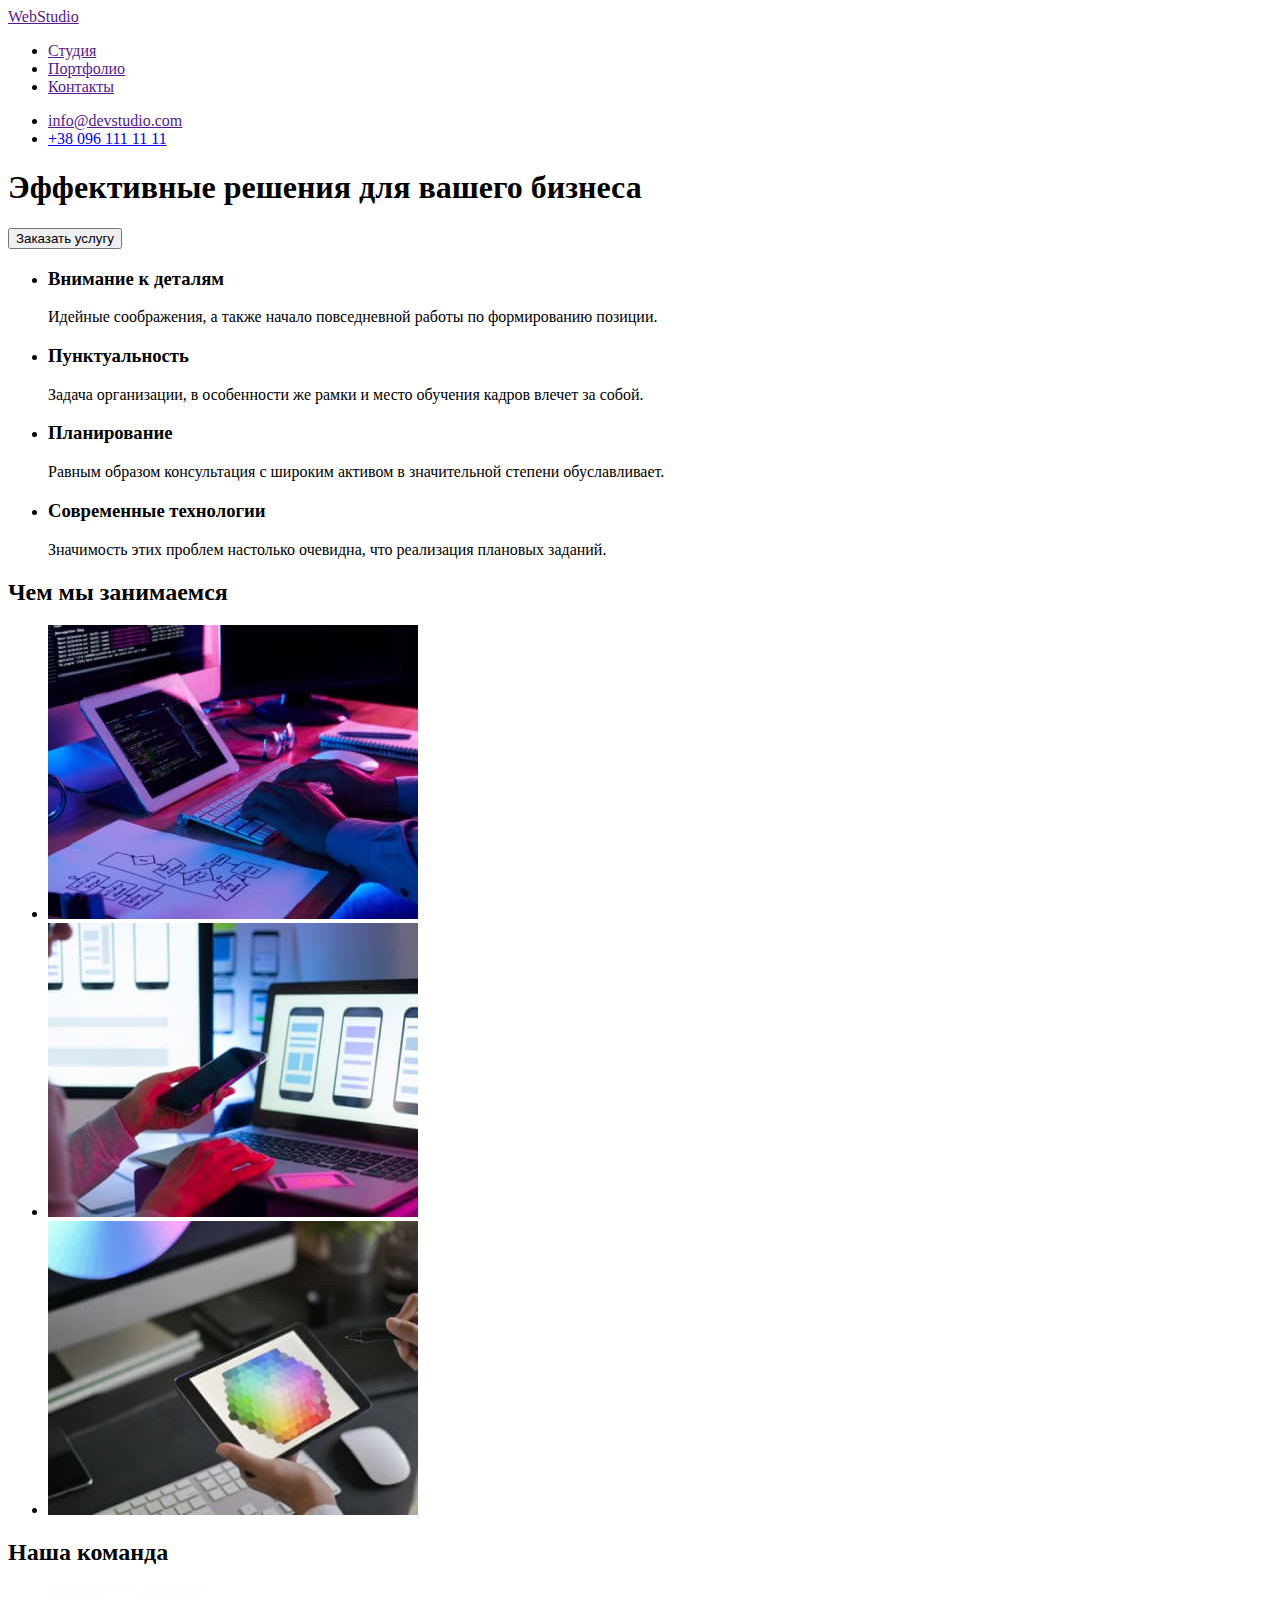
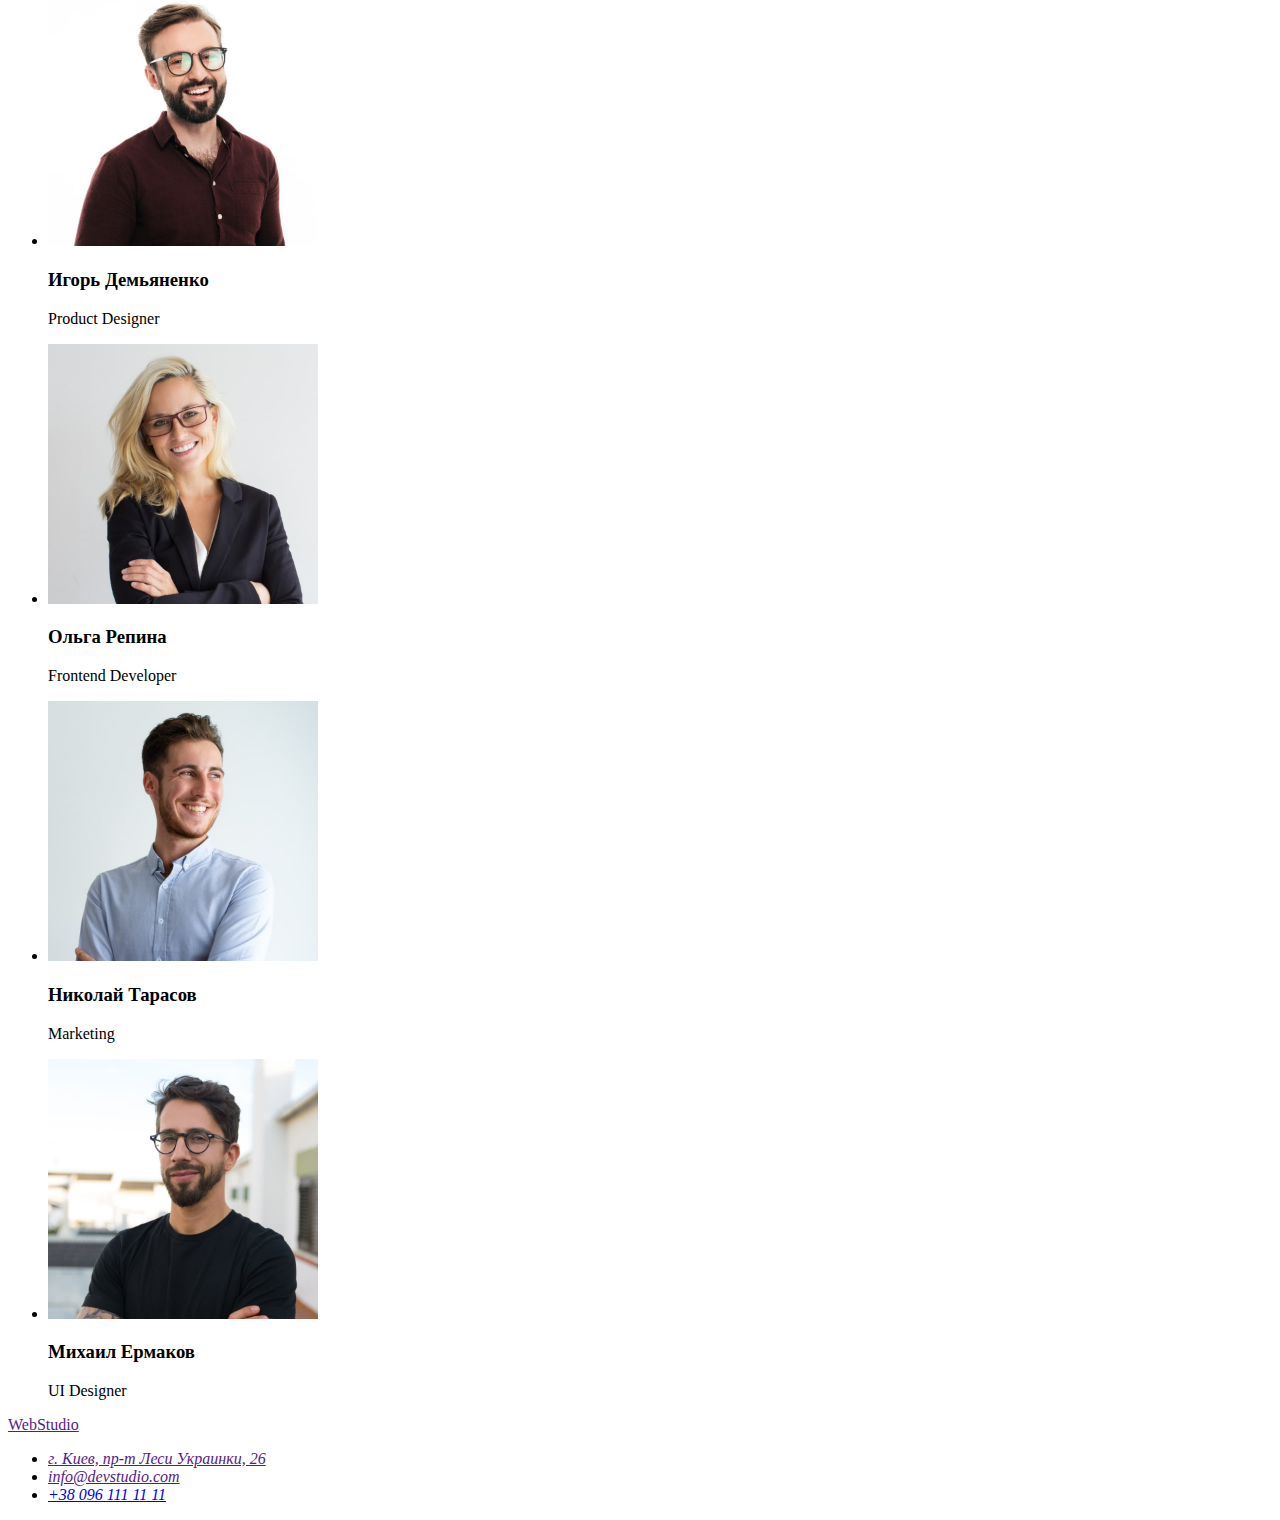
==== index.html @ b24d90ad "hm2" ====
<!DOCTYPE html>
<html lang="ru">
<head>
    <meta charset="UTF-8">
    <meta http-equiv="X-UA-Compatible" content="IE=edge">
    <meta name="viewport" content="width=device-width, initial-scale=1.0">
    <title>Document</title>
</head>
<body>
    <header>
        <nav>
            <a href="">WebStudio</a>
            <ul>
                <li><a href="">Студия</a></li>
                <li><a href="">Портфолио</a></li>
                <li><a href="">Контакты</a></li>
            </ul>
        </nav>
      <ul>
          <li>
              <a href="">info@devstudio.com</a>
          </li>
          <li>
              <a href="tel:+380961111111">+38 096 111 11 11</a>
          </li>
      </ul>
    </header>
    <main>
        <section>
            <h1>Эффективные решения для вашего бизнеса</h1>
            <button type="button">Заказать услугу</button>
        </section>
        <section>
            <ul>
                <li>
                    <h3>Внимание к деталям</h3>
                    <p>Идейные соображения, а также начало повседневной работы по формированию позиции.</p>
                </li>
                <li>
                    <h3>Пунктуальность</h3>
                    <p>Задача организации, в особенности же рамки и место обучения кадров влечет за собой.</p>
                </li>
                <li>
                    <h3>Планирование</h3>
                    <p>Равным образом консультация с широким активом в значительной степени обуславливает.</p>
                </li>
                <li>
                    <h3>Современные технологии</h3>
                    <p>Значимость этих проблем настолько очевидна, что реализация плановых заданий.</p>
                </li>
            </ul>
            </section>
            <section>
            <h2>Чем мы занимаемся</h2>
            <ul>
               <li>
                    <img src="./images/img.jpg" alt="печать" width="370">
               </li>
               <li>
                <img src="./images/img1.jpg" alt="анализ" width="370">
               </li>
               <li>
                <img src="./images/img2.jpg" alt="дизайн" width="370">
               </li>
            </ul>
        </section>
        <section>
            <h2>Наша команда</h2>
            <ul>
                <li>
                    <img src="./images/img-team1.jpg" alt="участник команды" width="270">
                    <h3>Игорь Демьяненко</h3>
                    <p>Product Designer</p>
                </li>
                <li>
                    <img src="./images/img-team2.jpg" alt="участник команды" width="270">
                    <h3>Ольга Репина</h3>
                    <p>Frontend Developer</p>
                </li>
                <li>
                    <img src="./images/img-team3.jpg" alt="участник команды" width="270">
                    <h3> Николай Тарасов</h3>
                    <p>Marketing</p>
                </li>
                <li>
                    <img src="./images/img-team4.jpg" alt="участник команды" width="270">
                    <h3>Михаил Ермаков</h3>
                    <p>UI Designer</p>
                </li>
            </ul>
        </section>
    </main>
    <footer>
        <a href="">WebStudio</a>
       <address>
            <ul>
                <li>
                    <a href="">г. Киев, пр-т Леси Украинки, 26</a>
                </li>
                <li>
                    <a href="">info@devstudio.com</a>
                </li>
                <li>
                    <a href="tel:+380961111111">+38 096 111 11 11</a>
                </li>
            </ul>

       </address>
    </footer>
</body>
</html>
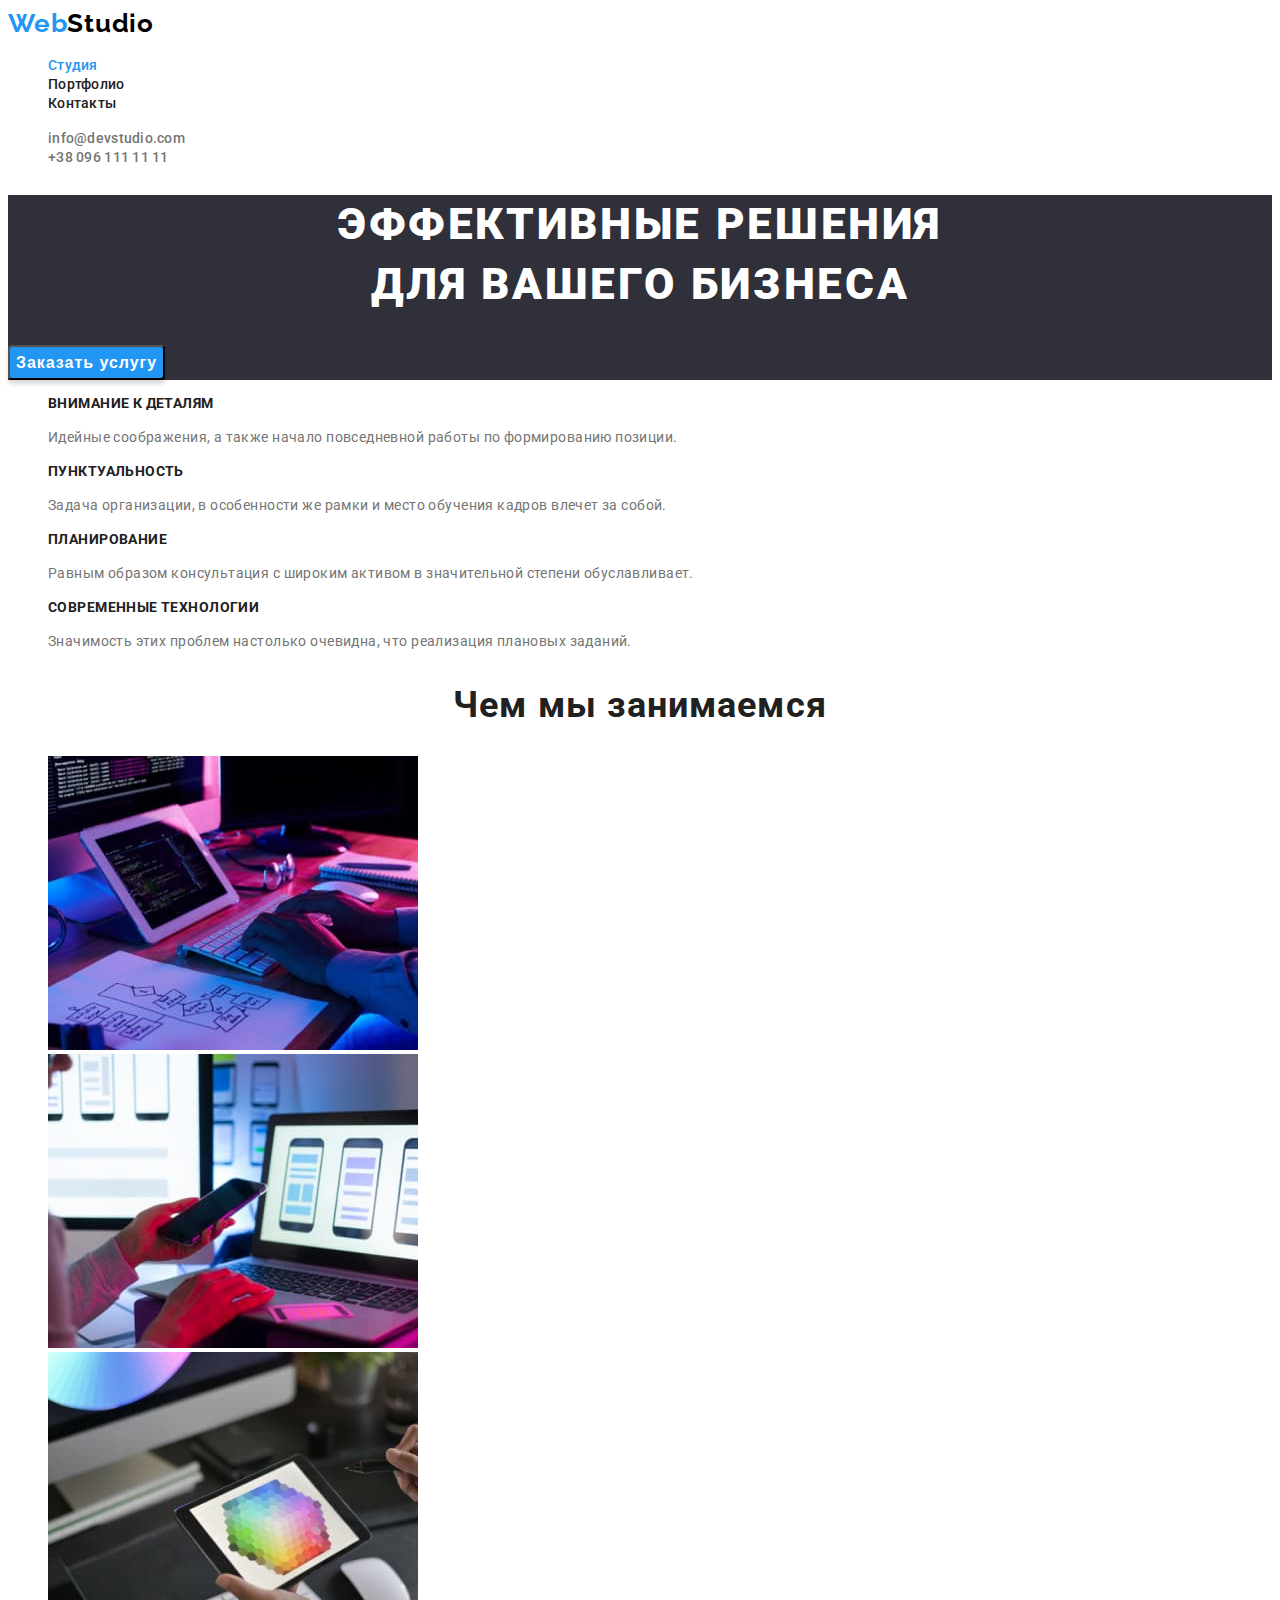
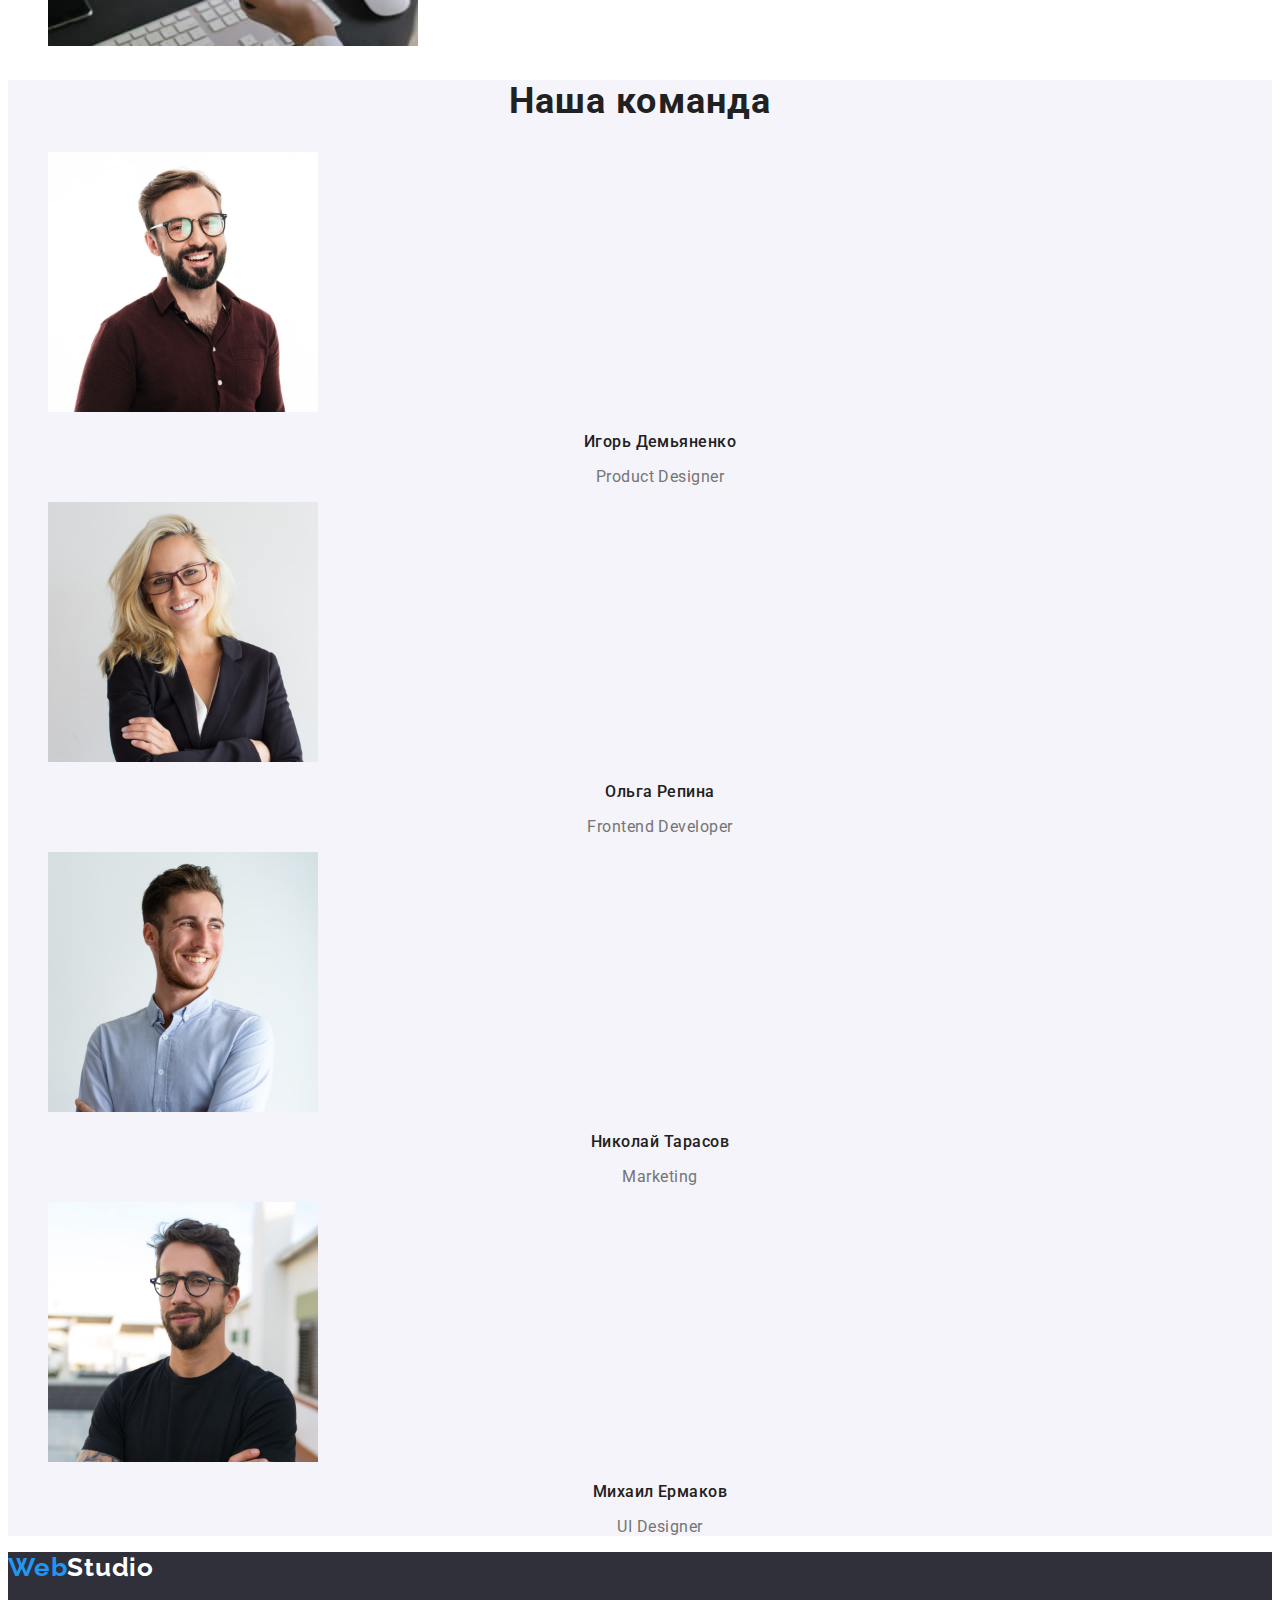
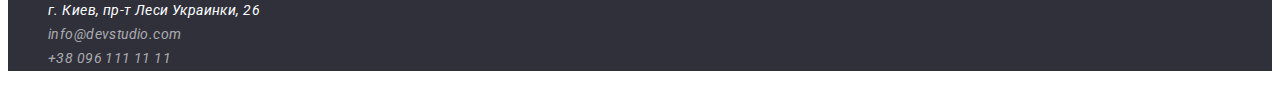
==== commit 50476028: "hw2" ====
--- a/index.html
+++ b/index.html
@@ -5,103 +5,108 @@
     <meta http-equiv="X-UA-Compatible" content="IE=edge">
     <meta name="viewport" content="width=device-width, initial-scale=1.0">
     <title>Document</title>
+    <link rel="preconnect" href="https://fonts.googleapis.com">
+    <link rel="preconnect" href="https://fonts.gstatic.com" crossorigin>
+    <link href="https://fonts.googleapis.com/css2?family=Raleway:wght@700&family=Roboto:wght@400;500;700;900&display=swap"
+        rel="stylesheet">
+    <link rel="stylesheet" href="./css/styles.css">
 </head>
 <body>
     <header>
-        <nav>
-            <a href="">WebStudio</a>
-            <ul>
-                <li><a href="">Студия</a></li>
-                <li><a href="">Портфолио</a></li>
-                <li><a href="">Контакты</a></li>
+        <nav class="header-navigation">
+            <a href lang="en" class="header-logo link" >Web<span class="header-logo-color">Studio</span></a>
+            <ul class="header-list list">
+                <li class="header-item"><a href="" class="header-link link current" >Студия</a></li>
+                <li class="header-item"><a href="./portfolio.html" class="header-link link" >Портфолио</a></li>
+                <li class="header-item"><a href="" class="header-link link" >Контакты</a></li>
             </ul>
         </nav>
-      <ul>
+      <ul class="header-info-list list">
           <li>
-              <a href="">info@devstudio.com</a>
+              <a class="header-info link" href="" >info@devstudio.com</a>
           </li>
           <li>
-              <a href="tel:+380961111111">+38 096 111 11 11</a>
+              <a class="header-info link" href="tel:+380961111111">+38 096 111 11 11</a>
           </li>
       </ul>
     </header>
     <main>
-        <section>
-            <h1>Эффективные решения для вашего бизнеса</h1>
-            <button type="button">Заказать услугу</button>
+        <section class="introduction">
+            <h1 class="introduction-text">Эффективные решения <br> для вашего бизнеса</h1>
+            <button class="introduction-btn link" type="button">Заказать услугу</button>
         </section>
-        <section>
-            <ul>
-                <li>
-                    <h3>Внимание к деталям</h3>
-                    <p>Идейные соображения, а также начало повседневной работы по формированию позиции.</p>
+        <section class="benefits">
+            <ul class="benefits-list list">
+                <li class="benefits-item">
+                    <h3 class="benefits-title">Внимание к деталям</h3>
+                    <p class="benefits-text">Идейные соображения, а также начало повседневной работы по формированию позиции.</p>
                 </li>
-                <li>
-                    <h3>Пунктуальность</h3>
-                    <p>Задача организации, в особенности же рамки и место обучения кадров влечет за собой.</p>
+                <li class="benefits-item">
+                    <h3 class="benefits-title">Пунктуальность</h3>
+                    <p class="benefits-text">Задача организации, в особенности же рамки и место обучения кадров влечет за собой.</p>
                 </li>
-                <li>
-                    <h3>Планирование</h3>
-                    <p>Равным образом консультация с широким активом в значительной степени обуславливает.</p>
+                <li class="benefits-item">
+                    <h3 class="benefits-title">Планирование</h3>
+                    <p class="benefits-text">Равным образом консультация с широким активом в значительной степени обуславливает.</p>
                 </li>
-                <li>
-                    <h3>Современные технологии</h3>
-                    <p>Значимость этих проблем настолько очевидна, что реализация плановых заданий.</p>
+                <li class="benefits-item">
+                    <h3 class="benefits-title">Современные технологии</h3>
+                    <p class="benefits-text">Значимость этих проблем настолько очевидна, что реализация плановых заданий.</p>
                 </li>
             </ul>
             </section>
-            <section>
-            <h2>Чем мы занимаемся</h2>
-            <ul>
-               <li>
+            <section class="ocupation">
+            <h2 class="ocupation-title">Чем мы занимаемся</h2>
+            <ul class="ocupation-list list">
+               <li class="ocupation-item">
                     <img src="./images/img.jpg" alt="печать" width="370">
                </li>
-               <li>
+               <li class="ocupation-item">
                 <img src="./images/img1.jpg" alt="анализ" width="370">
                </li>
-               <li>
+               <li class="ocupation-item">
                 <img src="./images/img2.jpg" alt="дизайн" width="370">
                </li>
             </ul>
         </section>
-        <section>
-            <h2>Наша команда</h2>
-            <ul>
+        <section class="team">
+            <h2 class="team-title">Наша команда</h2>
+            <ul class="team-list list">
                 <li>
                     <img src="./images/img-team1.jpg" alt="участник команды" width="270">
-                    <h3>Игорь Демьяненко</h3>
-                    <p>Product Designer</p>
+                    <h3 class="team-names">Игорь Демьяненко</h3>
+                    <p class="team-text">Product Designer</p>
                 </li>
                 <li>
                     <img src="./images/img-team2.jpg" alt="участник команды" width="270">
-                    <h3>Ольга Репина</h3>
-                    <p>Frontend Developer</p>
+                    <h3 class="team-names">Ольга Репина</h3>
+                    <p class="team-text">Frontend Developer</p>
                 </li>
                 <li>
                     <img src="./images/img-team3.jpg" alt="участник команды" width="270">
-                    <h3> Николай Тарасов</h3>
-                    <p>Marketing</p>
+                    <h3 class="team-names"> Николай Тарасов</h3>
+                    <p class="team-text">Marketing</p>
                 </li>
                 <li>
                     <img src="./images/img-team4.jpg" alt="участник команды" width="270">
-                    <h3>Михаил Ермаков</h3>
-                    <p>UI Designer</p>
+                    <h3 class="team-names">Михаил Ермаков</h3>
+                    <p class="team-text">UI Designer</p>
                 </li>
             </ul>
         </section>
     </main>
-    <footer>
-        <a href="">WebStudio</a>
+    <footer class="ending">
+        <a href lang="en" class="header-logo link">Web<span class="header-logo-footer">Studio</span></a>
        <address>
-            <ul>
+            <ul class="ending-list list">
                 <li>
-                    <a href="">г. Киев, пр-т Леси Украинки, 26</a>
+                    <a class="ending-adress link" href="" >г. Киев, пр-т Леси Украинки, 26</a>
                 </li>
                 <li>
-                    <a href="">info@devstudio.com</a>
+                    <a class="ending-info link" href="" >info@devstudio.com</a>
                 </li>
                 <li>
-                    <a href="tel:+380961111111">+38 096 111 11 11</a>
+                    <a class="ending-info link" href="tel:+380961111111" >+38 096 111 11 11</a>
                 </li>
             </ul>
 
--- a/css/styles.css
+++ b/css/styles.css
@@ -0,0 +1,244 @@
+:root {
+  --main-title-color: #212121;
+  --main-text-color: #757575;
+  --header-text-color: #212121;
+  --second-header-color: #757575;
+  --first-button-color: #ffffff;
+  --accent-color: #2196f3;
+}
+/* --------------INDEX.HTML----------- */
+body {
+  font-family: "Roboto", sans-serif;
+  color: var(--main-title-color);
+  background-color: #ffffff;
+}
+.list {
+  list-style: none;
+}
+.link {
+  text-decoration: none;
+}
+
+/* --------------HEADER----------- */
+.header-logo {
+  font-family: Raleway;
+  font-style: normal;
+  font-weight: 700;
+  font-size: 26px;
+  line-height: 1.19;
+
+  letter-spacing: 0.03em;
+
+  color: var(--accent-color);
+}
+.header-logo-color {
+  color: #000000;
+}
+.header-logo-color:hover,
+.header-logo-color:focus {
+  color: var(--accent-color);
+}
+.header-link {
+  font-weight: 500;
+  font-size: 14px;
+  line-height: 1.14;
+  letter-spacing: 0.02em;
+  color: var(--header-text-color);
+}
+
+.header-info {
+  font-family: Roboto;
+  font-style: normal;
+  font-weight: 500;
+  font-size: 14px;
+  line-height: 1.14;
+  letter-spacing: 0.02em;
+  color: var(--second-header-color);
+}
+.header-info:focus,
+.header-info:hover,
+.header-link:focus,
+.header-link:hover,
+.current {
+  color: var(--accent-color);
+}
+/* --------------MAIN----------- */
+/* --------------FIRST SECTION----------- */
+.introduction {
+  background: #2f303a;
+}
+.introduction-text {
+  font-weight: 900;
+  font-size: 44px;
+  line-height: 1.36;
+  /* or 136% */
+
+  text-align: center;
+  letter-spacing: 0.06em;
+  text-transform: uppercase;
+
+  color: #ffffff;
+}
+.introduction-btn {
+  font-style: normal;
+  font-weight: 700;
+  font-size: 16px;
+  line-height: 1.87;
+  /* identical to box height, or 187% */
+
+  display: flex;
+  align-items: center;
+  text-align: center;
+  letter-spacing: 0.06em;
+  background-color: var(--accent-color);
+  color: var(--first-button-color);
+  cursor: pointer;
+  box-shadow: 0px 4px 4px rgba(0, 0, 0, 0.15);
+  border-radius: 4px;
+}
+/* --------------SECONT SECTION----------- */
+.benefits-title {
+  font-weight: 700;
+  font-size: 14px;
+  line-height: 1.14;
+  letter-spacing: 0.03em;
+  text-transform: uppercase;
+
+  color: var(--main-title-color);
+}
+.benefits-text {
+  font-weight: normal;
+  font-size: 14px;
+  line-height: 1.71;
+  /* or 171% */
+
+  letter-spacing: 0.03em;
+
+  color: var(--main-text-color);
+}
+/* --------------THIRD SECTION----------- */
+.ocupation-title {
+  font-weight: 700;
+  font-size: 36px;
+  line-height: 1.17;
+  text-align: center;
+  letter-spacing: 0.03em;
+
+  color: var(--main-title-color);
+}
+/* --------------FOURTH SECTION----------- */
+.team {
+  background-color: #f5f4fa;
+}
+.team-title {
+  font-weight: 700;
+  font-size: 36px;
+  line-height: 1.17;
+  text-align: center;
+  letter-spacing: 0.03em;
+
+  color: var(--main-title-color);
+}
+.team-names {
+  font-weight: 500;
+  font-size: 16px;
+  line-height: 1.19;
+  /* identical to box height */
+  letter-spacing: 0.03em;
+  text-align: center;
+  color: var(--main-title-color);
+}
+.team-text {
+  font-weight: 400;
+  font-size: 16px;
+  line-height: 1.19;
+  /* identical to box height */
+
+  text-align: center;
+  letter-spacing: 0.03em;
+
+  color: var(--main-text-color);
+}
+/* --------------FOOTER----------- */
+.ending {
+  background: #2f303a;
+}
+.header-logo-footer {
+  color: #ffffff;
+}
+.header-logo-footer:hover,
+.header-logo-footer:focus {
+  color: var(--accent-color);
+}
+.ending-adress {
+  font-weight: normal;
+  font-size: 14px;
+  line-height: 1.71;
+  /* or 171% */
+
+  letter-spacing: 0.03em;
+
+  color: #ffffff;
+}
+.ending-info {
+  font-weight: normal;
+  font-size: 14px;
+  line-height: 1.71;
+  /* or 171% */
+
+  letter-spacing: 0.03em;
+
+  color: rgba(255, 255, 255, 0.6);
+}
+
+/* -------------------------------  PORTFOLIO------------------------------ */
+.header-logo-second {
+  color: #ffffff;
+}
+.selection-btn {
+  border: none;
+  font-family: Roboto;
+  font-style: normal;
+  font-weight: 500;
+  font-size: 16px;
+  line-height: 1.62;
+  /* identical to box height, or 162% */
+
+  text-align: center;
+  letter-spacing: 0.03em;
+  background: #f5f4fa;
+  border-radius: 4px;
+  color: #212121;
+  cursor: pointer;
+}
+.selection-btn:hover,
+.selection-btn:focus,
+.btn-current {
+  color: var(--first-button-color);
+  background: #2196f3;
+  /* shadow-middle */
+
+  box-shadow: 0px 3px 1px rgba(0, 0, 0, 0.1), 0px 1px 2px rgba(0, 0, 0, 0.08),
+    0px 2px 2px rgba(0, 0, 0, 0.12);
+  border-radius: 4px;
+}
+.selection-title {
+  font-weight: 700;
+  font-size: 18px;
+  line-height: 2;
+  /* identical to box height, or 200% */
+
+  letter-spacing: 0.06em;
+
+  color: var(--main-title-color);
+}
+.selection-text {
+  font-weight: 400;
+  font-size: 16px;
+  line-height: 1.87;
+  /* identical to box height, or 187% */
+
+  letter-spacing: 0.03em;
+
+  color: var(--main-text-color);
+}
